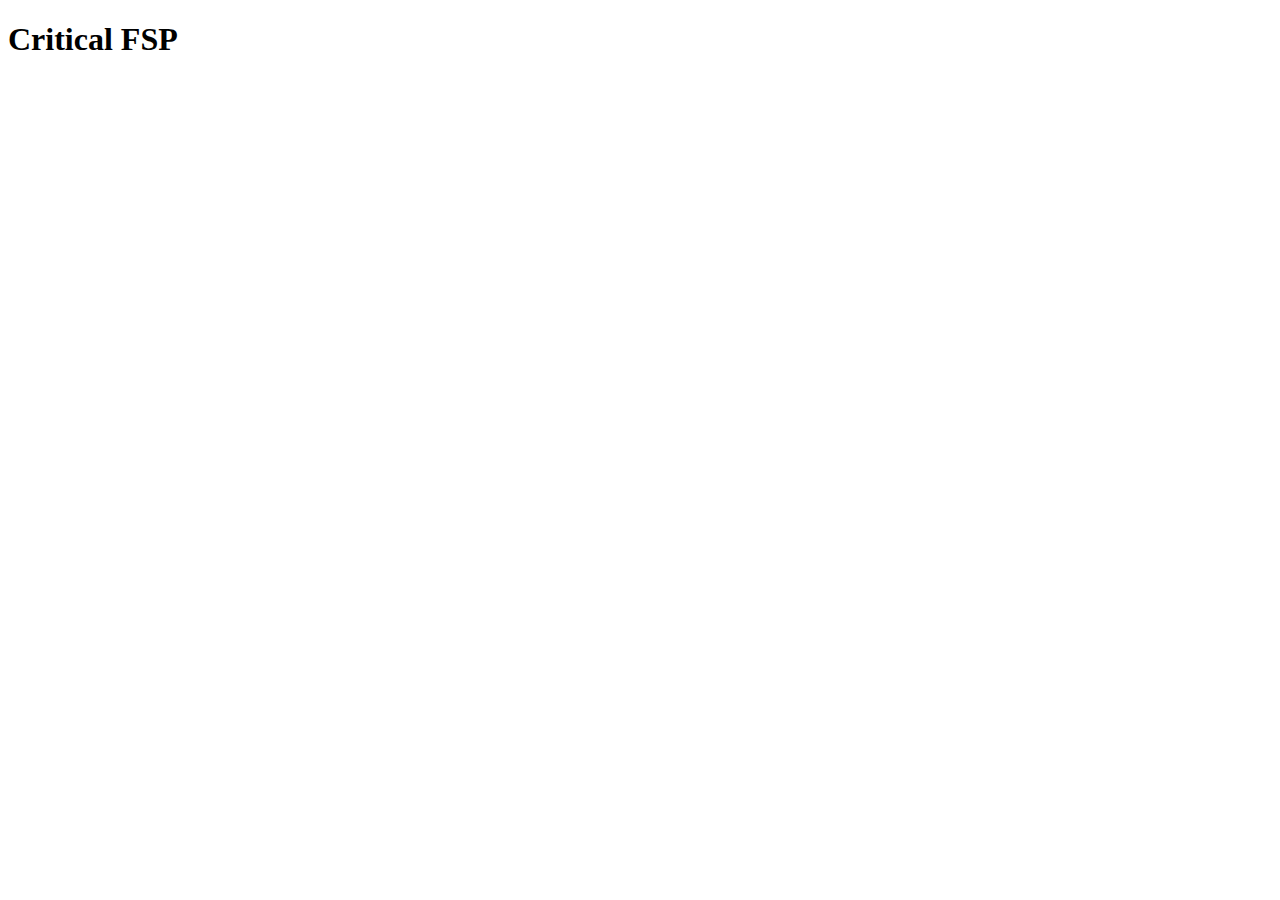
==== index.html @ 3cd13507 "ini" ====
<!DOCTYPE html>
<html lang="en">
<head>
    <meta charset="UTF-8">
    <meta http-equiv="X-UA-Compatible" content="IE=edge">
    <meta name="viewport" content="width=device-width, initial-scale=1.0">
    <title>CriticalFSP</title>
</head>
<body>
    <h1>Critical FSP</h1>
</body>
</html>
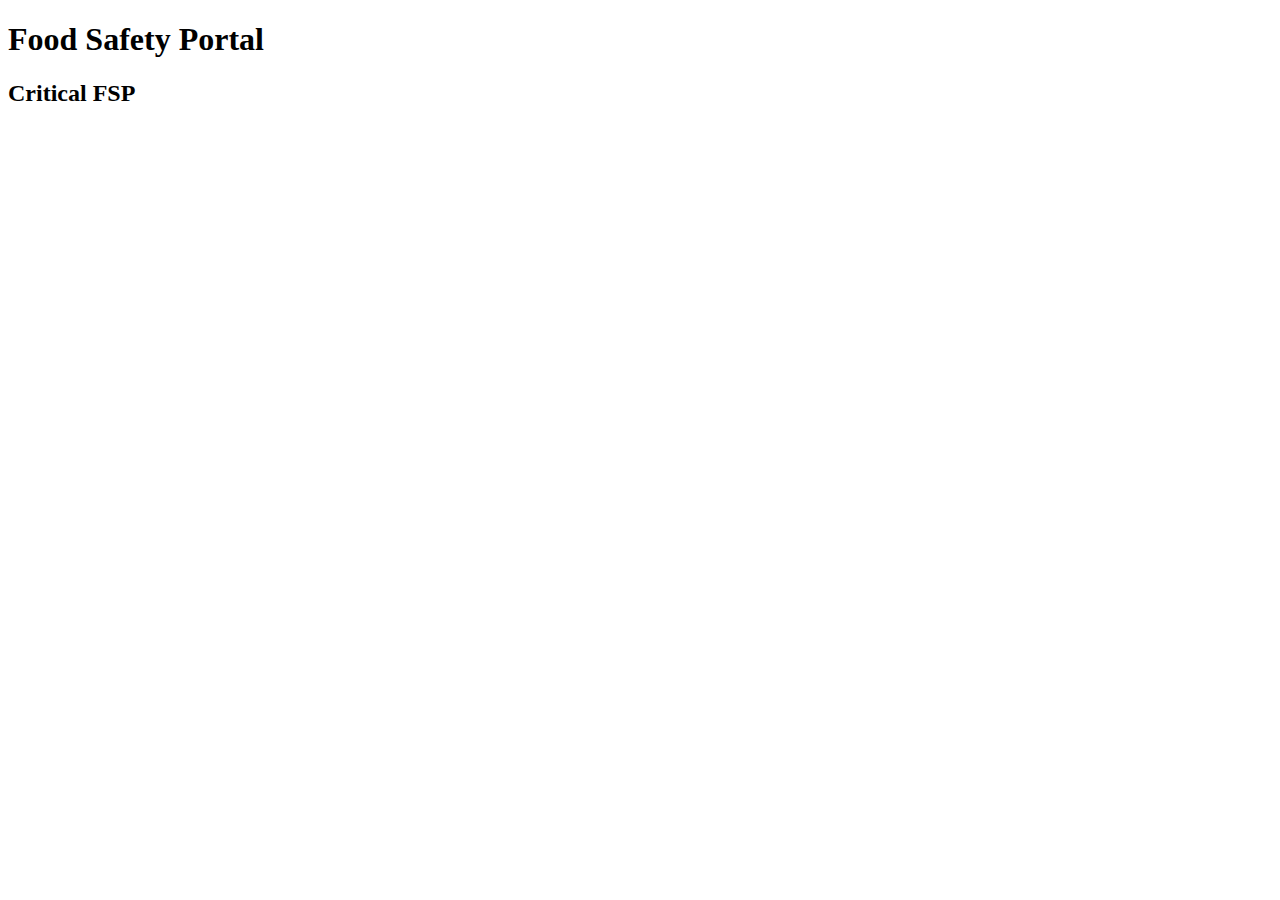
==== commit 5051dc21: "ini" ====
--- a/index.html
+++ b/index.html
@@ -7,6 +7,7 @@
     <title>CriticalFSP</title>
 </head>
 <body>
-    <h1>Critical FSP</h1>
+    <h1>Food Safety Portal</h1>
+    <h2>Critical FSP</h2>
 </body>
 </html>